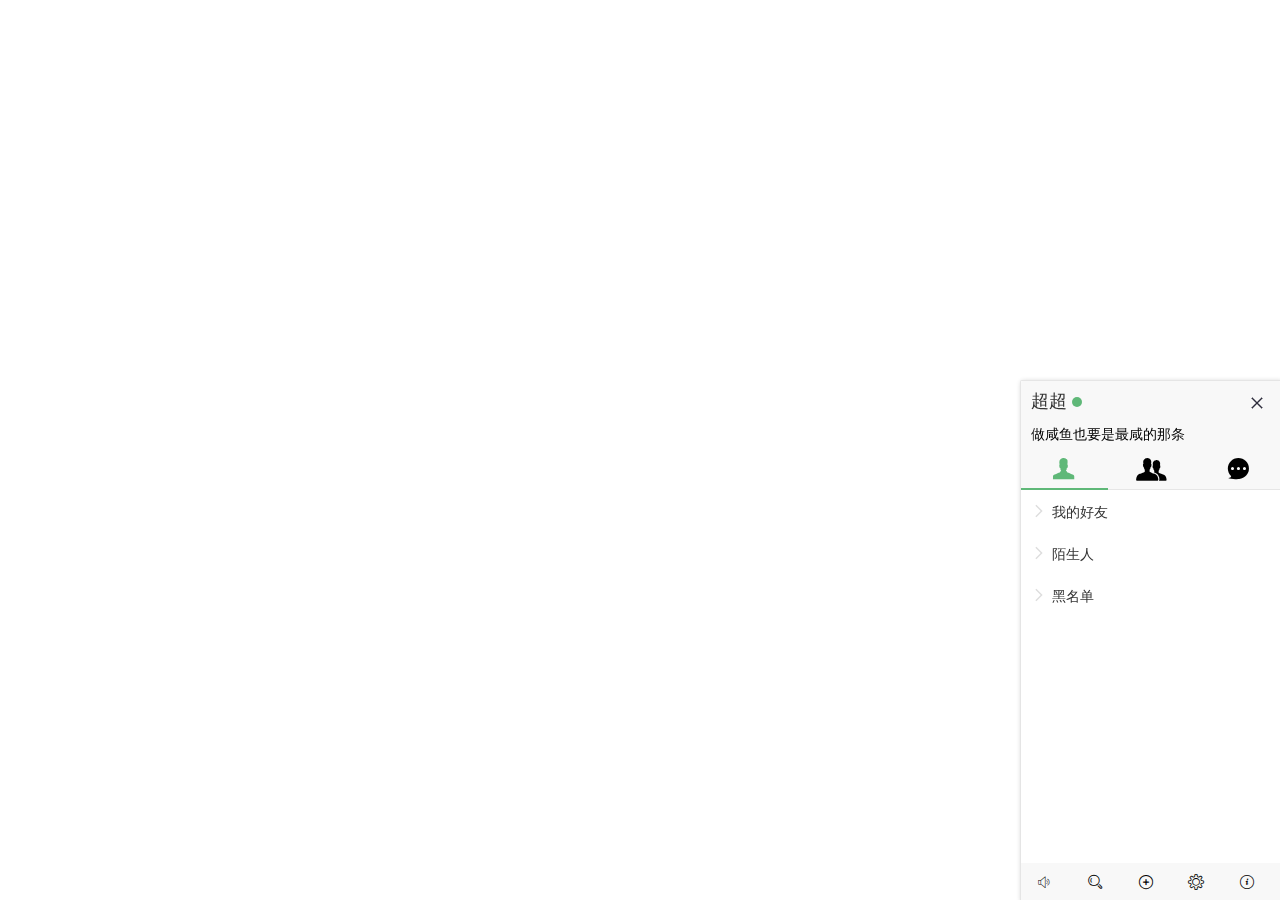
==== index.html @ 1165c989 "first commit" ====
<!DOCTYPE html>
<html>

<head>
    <meta charset="utf-8">
    <title>聊天</title>
    <link rel="stylesheet" href="assets/layui/css/layui.css">
    <link rel="stylesheet" href="assets/css/index.css">
    <script src="assets/js/jquery.min.js"></script>
    <script src="assets/layui/layui.all.js"></script>
    <style>
    </style>
</head>

<body>
    <script>
    var title_style = 'height:80px;line-height:80px;';
    var title_content = '<img src="assets/images/lufei.jpeg"><div class="title-container"><div class="title-name">超超</div><span class="title-msg">对方正在输入...</span></div>';



    var title_box_style = 'height:40px;line-height:80px;border:none;';
    var title_box_content = '<div class="box-title-container"><div class="box-title-name">超超<span class="layui-bg-green layui-badge-dot"></span></div></div>';
    var chat_box_index = layer.open({
        type: 2,
        offset: 'rb',
        title: [
            title_box_content,
            title_box_style,
        ],
        maxmin: false,
        shade: 0,
        shadeClose: false, //点击遮罩关闭层
        area: ['260px', '520px'],
        content: 'box.html',
        resize: false,
        scrollbar: false

    });

    function createWindow() {
        layer.open({
            type: 2,
            title: [
                title_content,
                title_style,
            ],
            maxmin: true,
            shade: 0,
            shadeClose: false,
            area: ['600px', '520px'],
            content: 'chat.html',
            scrollbar: false

        });
    }
    </script>
</body>

</html>
---- assets/layui/css/layui.css ----
/** layui-v2.4.3 MIT License By https://www.layui.com */
 .layui-inline,img{display:inline-block;vertical-align:middle}h1,h2,h3,h4,h5,h6{font-weight:400}.layui-edge,.layui-header,.layui-inline,.layui-main{position:relative}.layui-btn,.layui-edge,.layui-inline,img{vertical-align:middle}.layui-btn,.layui-disabled,.layui-icon,.layui-unselect{-webkit-user-select:none;-ms-user-select:none;-moz-user-select:none}blockquote,body,button,dd,div,dl,dt,form,h1,h2,h3,h4,h5,h6,input,li,ol,p,pre,td,textarea,th,ul{margin:0;padding:0;-webkit-tap-highlight-color:rgba(0,0,0,0)}a:active,a:hover{outline:0}img{border:none}li{list-style:none}table{border-collapse:collapse;border-spacing:0}h4,h5,h6{font-size:100%}button,input,optgroup,option,select,textarea{font-family:inherit;font-size:inherit;font-style:inherit;font-weight:inherit;outline:0}pre{white-space:pre-wrap;white-space:-moz-pre-wrap;white-space:-pre-wrap;white-space:-o-pre-wrap;word-wrap:break-word}body{line-height:24px;font:14px Helvetica Neue,Helvetica,PingFang SC,Tahoma,Arial,sans-serif}hr{height:1px;margin:10px 0;border:0;clear:both}a{color:#333;text-decoration:none}a:hover{color:#777}a cite{font-style:normal;*cursor:pointer}.layui-border-box,.layui-border-box *{box-sizing:border-box}.layui-box,.layui-box *{box-sizing:content-box}.layui-clear{clear:both;*zoom:1}.layui-clear:after{content:'\20';clear:both;*zoom:1;display:block;height:0}.layui-inline{*display:inline;*zoom:1}.layui-edge{display:inline-block;width:0;height:0;border-width:6px;border-style:dashed;border-color:transparent;overflow:hidden}.layui-edge-top{top:-4px;border-bottom-color:#999;border-bottom-style:solid}.layui-edge-right{border-left-color:#999;border-left-style:solid}.layui-edge-bottom{top:2px;border-top-color:#999;border-top-style:solid}.layui-edge-left{border-right-color:#999;border-right-style:solid}.layui-elip{text-overflow:ellipsis;overflow:hidden;white-space:nowrap}.layui-disabled,.layui-disabled:hover{color:#d2d2d2!important;cursor:not-allowed!important}.layui-circle{border-radius:100%}.layui-show{display:block!important}.layui-hide{display:none!important}@font-face{font-family:layui-icon;src:url(../font/iconfont.eot?v=240);src:url(../font/iconfont.eot?v=240#iefix) format('embedded-opentype'),url(../font/iconfont.svg?v=240#iconfont) format('svg'),url(../font/iconfont.woff?v=240) format('woff'),url(../font/iconfont.ttf?v=240) format('truetype')}.layui-icon{font-family:layui-icon!important;font-size:16px;font-style:normal;-webkit-font-smoothing:antialiased;-moz-osx-font-smoothing:grayscale}.layui-icon-reply-fill:before{content:"\e611"}.layui-icon-set-fill:before{content:"\e614"}.layui-icon-menu-fill:before{content:"\e60f"}.layui-icon-search:before{content:"\e615"}.layui-icon-share:before{content:"\e641"}.layui-icon-set-sm:before{content:"\e620"}.layui-icon-engine:before{content:"\e628"}.layui-icon-close:before{content:"\1006"}.layui-icon-close-fill:before{content:"\1007"}.layui-icon-chart-screen:before{content:"\e629"}.layui-icon-star:before{content:"\e600"}.layui-icon-circle-dot:before{content:"\e617"}.layui-icon-chat:before{content:"\e606"}.layui-icon-release:before{content:"\e609"}.layui-icon-list:before{content:"\e60a"}.layui-icon-chart:before{content:"\e62c"}.layui-icon-ok-circle:before{content:"\1005"}.layui-icon-layim-theme:before{content:"\e61b"}.layui-icon-table:before{content:"\e62d"}.layui-icon-right:before{content:"\e602"}.layui-icon-left:before{content:"\e603"}.layui-icon-cart-simple:before{content:"\e698"}.layui-icon-face-cry:before{content:"\e69c"}.layui-icon-face-smile:before{content:"\e6af"}.layui-icon-survey:before{content:"\e6b2"}.layui-icon-tree:before{content:"\e62e"}.layui-icon-upload-circle:before{content:"\e62f"}.layui-icon-add-circle:before{content:"\e61f"}.layui-icon-download-circle:before{content:"\e601"}.layui-icon-templeate-1:before{content:"\e630"}.layui-icon-util:before{content:"\e631"}.layui-icon-face-surprised:before{content:"\e664"}.layui-icon-edit:before{content:"\e642"}.layui-icon-speaker:before{content:"\e645"}.layui-icon-down:before{content:"\e61a"}.layui-icon-file:before{content:"\e621"}.layui-icon-layouts:before{content:"\e632"}.layui-icon-rate-half:before{content:"\e6c9"}.layui-icon-add-circle-fine:before{content:"\e608"}.layui-icon-prev-circle:before{content:"\e633"}.layui-icon-read:before{content:"\e705"}.layui-icon-404:before{content:"\e61c"}.layui-icon-carousel:before{content:"\e634"}.layui-icon-help:before{content:"\e607"}.layui-icon-code-circle:before{content:"\e635"}.layui-icon-water:before{content:"\e636"}.layui-icon-username:before{content:"\e66f"}.layui-icon-find-fill:before{content:"\e670"}.layui-icon-about:before{content:"\e60b"}.layui-icon-location:before{content:"\e715"}.layui-icon-up:before{content:"\e619"}.layui-icon-pause:before{content:"\e651"}.layui-icon-date:before{content:"\e637"}.layui-icon-layim-uploadfile:before{content:"\e61d"}.layui-icon-delete:before{content:"\e640"}.layui-icon-play:before{content:"\e652"}.layui-icon-top:before{content:"\e604"}.layui-icon-friends:before{content:"\e612"}.layui-icon-refresh-3:before{content:"\e9aa"}.layui-icon-ok:before{content:"\e605"}.layui-icon-layer:before{content:"\e638"}.layui-icon-face-smile-fine:before{content:"\e60c"}.layui-icon-dollar:before{content:"\e659"}.layui-icon-group:before{content:"\e613"}.layui-icon-layim-download:before{content:"\e61e"}.layui-icon-picture-fine:before{content:"\e60d"}.layui-icon-link:before{content:"\e64c"}.layui-icon-diamond:before{content:"\e735"}.layui-icon-log:before{content:"\e60e"}.layui-icon-rate-solid:before{content:"\e67a"}.layui-icon-fonts-del:before{content:"\e64f"}.layui-icon-unlink:before{content:"\e64d"}.layui-icon-fonts-clear:before{content:"\e639"}.layui-icon-triangle-r:before{content:"\e623"}.layui-icon-circle:before{content:"\e63f"}.layui-icon-radio:before{content:"\e643"}.layui-icon-align-center:before{content:"\e647"}.layui-icon-align-right:before{content:"\e648"}.layui-icon-align-left:before{content:"\e649"}.layui-icon-loading-1:before{content:"\e63e"}.layui-icon-return:before{content:"\e65c"}.layui-icon-fonts-strong:before{content:"\e62b"}.layui-icon-upload:before{content:"\e67c"}.layui-icon-dialogue:before{content:"\e63a"}.layui-icon-video:before{content:"\e6ed"}.layui-icon-headset:before{content:"\e6fc"}.layui-icon-cellphone-fine:before{content:"\e63b"}.layui-icon-add-1:before{content:"\e654"}.layui-icon-face-smile-b:before{content:"\e650"}.layui-icon-fonts-html:before{content:"\e64b"}.layui-icon-form:before{content:"\e63c"}.layui-icon-cart:before{content:"\e657"}.layui-icon-camera-fill:before{content:"\e65d"}.layui-icon-tabs:before{content:"\e62a"}.layui-icon-fonts-code:before{content:"\e64e"}.layui-icon-fire:before{content:"\e756"}.layui-icon-set:before{content:"\e716"}.layui-icon-fonts-u:before{content:"\e646"}.layui-icon-triangle-d:before{content:"\e625"}.layui-icon-tips:before{content:"\e702"}.layui-icon-picture:before{content:"\e64a"}.layui-icon-more-vertical:before{content:"\e671"}.layui-icon-flag:before{content:"\e66c"}.layui-icon-loading:before{content:"\e63d"}.layui-icon-fonts-i:before{content:"\e644"}.layui-icon-refresh-1:before{content:"\e666"}.layui-icon-rmb:before{content:"\e65e"}.layui-icon-home:before{content:"\e68e"}.layui-icon-user:before{content:"\e770"}.layui-icon-notice:before{content:"\e667"}.layui-icon-login-weibo:before{content:"\e675"}.layui-icon-voice:before{content:"\e688"}.layui-icon-upload-drag:before{content:"\e681"}.layui-icon-login-qq:before{content:"\e676"}.layui-icon-snowflake:before{content:"\e6b1"}.layui-icon-file-b:before{content:"\e655"}.layui-icon-template:before{content:"\e663"}.layui-icon-auz:before{content:"\e672"}.layui-icon-console:before{content:"\e665"}.layui-icon-app:before{content:"\e653"}.layui-icon-prev:before{content:"\e65a"}.layui-icon-website:before{content:"\e7ae"}.layui-icon-next:before{content:"\e65b"}.layui-icon-component:before{content:"\e857"}.layui-icon-more:before{content:"\e65f"}.layui-icon-login-wechat:before{content:"\e677"}.layui-icon-shrink-right:before{content:"\e668"}.layui-icon-spread-left:before{content:"\e66b"}.layui-icon-camera:before{content:"\e660"}.layui-icon-note:before{content:"\e66e"}.layui-icon-refresh:before{content:"\e669"}.layui-icon-female:before{content:"\e661"}.layui-icon-male:before{content:"\e662"}.layui-icon-password:before{content:"\e673"}.layui-icon-senior:before{content:"\e674"}.layui-icon-theme:before{content:"\e66a"}.layui-icon-tread:before{content:"\e6c5"}.layui-icon-praise:before{content:"\e6c6"}.layui-icon-star-fill:before{content:"\e658"}.layui-icon-rate:before{content:"\e67b"}.layui-icon-template-1:before{content:"\e656"}.layui-icon-vercode:before{content:"\e679"}.layui-icon-cellphone:before{content:"\e678"}.layui-icon-screen-full:before{content:"\e622"}.layui-icon-screen-restore:before{content:"\e758"}.layui-icon-cols:before{content:"\e610"}.layui-icon-export:before{content:"\e67d"}.layui-icon-print:before{content:"\e66d"}.layui-icon-slider:before{content:"\e714"}.layui-main{width:1140px;margin:0 auto}.layui-header{z-index:1000;height:60px}.layui-header a:hover{transition:all .5s;-webkit-transition:all .5s}.layui-side{position:fixed;left:0;top:0;bottom:0;z-index:999;width:200px;overflow-x:hidden}.layui-side-scroll{position:relative;width:220px;height:100%;overflow-x:hidden}.layui-body{position:absolute;left:200px;right:0;top:0;bottom:0;z-index:998;width:auto;overflow:hidden;overflow-y:auto;box-sizing:border-box}.layui-layout-body{overflow:hidden}.layui-layout-admin .layui-header{background-color:#23262E}.layui-layout-admin .layui-side{top:60px;width:200px;overflow-x:hidden}.layui-layout-admin .layui-body{top:60px;bottom:44px}.layui-layout-admin .layui-main{width:auto;margin:0 15px}.layui-layout-admin .layui-footer{position:fixed;left:200px;right:0;bottom:0;height:44px;line-height:44px;padding:0 15px;background-color:#eee}.layui-layout-admin .layui-logo{position:absolute;left:0;top:0;width:200px;height:100%;line-height:60px;text-align:center;color:#009688;font-size:16px}.layui-layout-admin .layui-header .layui-nav{background:0 0}.layui-layout-left{position:absolute!important;left:200px;top:0}.layui-layout-right{position:absolute!important;right:0;top:0}.layui-container{position:relative;margin:0 auto;padding:0 15px;box-sizing:border-box}.layui-fluid{position:relative;margin:0 auto;padding:0 15px}.layui-row:after,.layui-row:before{content:'';display:block;clear:both}.layui-col-lg1,.layui-col-lg10,.layui-col-lg11,.layui-col-lg12,.layui-col-lg2,.layui-col-lg3,.layui-col-lg4,.layui-col-lg5,.layui-col-lg6,.layui-col-lg7,.layui-col-lg8,.layui-col-lg9,.layui-col-md1,.layui-col-md10,.layui-col-md11,.layui-col-md12,.layui-col-md2,.layui-col-md3,.layui-col-md4,.layui-col-md5,.layui-col-md6,.layui-col-md7,.layui-col-md8,.layui-col-md9,.layui-col-sm1,.layui-col-sm10,.layui-col-sm11,.layui-col-sm12,.layui-col-sm2,.layui-col-sm3,.layui-col-sm4,.layui-col-sm5,.layui-col-sm6,.layui-col-sm7,.layui-col-sm8,.layui-col-sm9,.layui-col-xs1,.layui-col-xs10,.layui-col-xs11,.layui-col-xs12,.layui-col-xs2,.layui-col-xs3,.layui-col-xs4,.layui-col-xs5,.layui-col-xs6,.layui-col-xs7,.layui-col-xs8,.layui-col-xs9{position:relative;display:block;box-sizing:border-box}.layui-col-xs1,.layui-col-xs10,.layui-col-xs11,.layui-col-xs12,.layui-col-xs2,.layui-col-xs3,.layui-col-xs4,.layui-col-xs5,.layui-col-xs6,.layui-col-xs7,.layui-col-xs8,.layui-col-xs9{float:left}.layui-col-xs1{width:8.33333333%}.layui-col-xs2{width:16.66666667%}.layui-col-xs3{width:25%}.layui-col-xs4{width:33.33333333%}.layui-col-xs5{width:41.66666667%}.layui-col-xs6{width:50%}.layui-col-xs7{width:58.33333333%}.layui-col-xs8{width:66.66666667%}.layui-col-xs9{width:75%}.layui-col-xs10{width:83.33333333%}.layui-col-xs11{width:91.66666667%}.layui-col-xs12{width:100%}.layui-col-xs-offset1{margin-left:8.33333333%}.layui-col-xs-offset2{margin-left:16.66666667%}.layui-col-xs-offset3{margin-left:25%}.layui-col-xs-offset4{margin-left:33.33333333%}.layui-col-xs-offset5{margin-left:41.66666667%}.layui-col-xs-offset6{margin-left:50%}.layui-col-xs-offset7{margin-left:58.33333333%}.layui-col-xs-offset8{margin-left:66.66666667%}.layui-col-xs-offset9{margin-left:75%}.layui-col-xs-offset10{margin-left:83.33333333%}.layui-col-xs-offset11{margin-left:91.66666667%}.layui-col-xs-offset12{margin-left:100%}@media screen and (max-width:768px){.layui-hide-xs{display:none!important}.layui-show-xs-block{display:block!important}.layui-show-xs-inline{display:inline!important}.layui-show-xs-inline-block{display:inline-block!important}}@media screen and (min-width:768px){.layui-container{width:750px}.layui-hide-sm{display:none!important}.layui-show-sm-block{display:block!important}.layui-show-sm-inline{display:inline!important}.layui-show-sm-inline-block{display:inline-block!important}.layui-col-sm1,.layui-col-sm10,.layui-col-sm11,.layui-col-sm12,.layui-col-sm2,.layui-col-sm3,.layui-col-sm4,.layui-col-sm5,.layui-col-sm6,.layui-col-sm7,.layui-col-sm8,.layui-col-sm9{float:left}.layui-col-sm1{width:8.33333333%}.layui-col-sm2{width:16.66666667%}.layui-col-sm3{width:25%}.layui-col-sm4{width:33.33333333%}.layui-col-sm5{width:41.66666667%}.layui-col-sm6{width:50%}.layui-col-sm7{width:58.33333333%}.layui-col-sm8{width:66.66666667%}.layui-col-sm9{width:75%}.layui-col-sm10{width:83.33333333%}.layui-col-sm11{width:91.66666667%}.layui-col-sm12{width:100%}.layui-col-sm-offset1{margin-left:8.33333333%}.layui-col-sm-offset2{margin-left:16.66666667%}.layui-col-sm-offset3{margin-left:25%}.layui-col-sm-offset4{margin-left:33.33333333%}.layui-col-sm-offset5{margin-left:41.66666667%}.layui-col-sm-offset6{margin-left:50%}.layui-col-sm-offset7{margin-left:58.33333333%}.layui-col-sm-offset8{margin-left:66.66666667%}.layui-col-sm-offset9{margin-left:75%}.layui-col-sm-offset10{margin-left:83.33333333%}.layui-col-sm-offset11{margin-left:91.66666667%}.layui-col-sm-offset12{margin-left:100%}}@media screen and (min-width:992px){.layui-container{width:970px}.layui-hide-md{display:none!important}.layui-show-md-block{display:block!important}.layui-show-md-inline{display:inline!important}.layui-show-md-inline-block{display:inline-block!important}.layui-col-md1,.layui-col-md10,.layui-col-md11,.layui-col-md12,.layui-col-md2,.layui-col-md3,.layui-col-md4,.layui-col-md5,.layui-col-md6,.layui-col-md7,.layui-col-md8,.layui-col-md9{float:left}.layui-col-md1{width:8.33333333%}.layui-col-md2{width:16.66666667%}.layui-col-md3{width:25%}.layui-col-md4{width:33.33333333%}.layui-col-md5{width:41.66666667%}.layui-col-md6{width:50%}.layui-col-md7{width:58.33333333%}.layui-col-md8{width:66.66666667%}.layui-col-md9{width:75%}.layui-col-md10{width:83.33333333%}.layui-col-md11{width:91.66666667%}.layui-col-md12{width:100%}.layui-col-md-offset1{margin-left:8.33333333%}.layui-col-md-offset2{margin-left:16.66666667%}.layui-col-md-offset3{margin-left:25%}.layui-col-md-offset4{margin-left:33.33333333%}.layui-col-md-offset5{margin-left:41.66666667%}.layui-col-md-offset6{margin-left:50%}.layui-col-md-offset7{margin-left:58.33333333%}.layui-col-md-offset8{margin-left:66.66666667%}.layui-col-md-offset9{margin-left:75%}.layui-col-md-offset10{margin-left:83.33333333%}.layui-col-md-offset11{margin-left:91.66666667%}.layui-col-md-offset12{margin-left:100%}}@media screen and (min-width:1200px){.layui-container{width:1170px}.layui-hide-lg{display:none!important}.layui-show-lg-block{display:block!important}.layui-show-lg-inline{display:inline!important}.layui-show-lg-inline-block{display:inline-block!important}.layui-col-lg1,.layui-col-lg10,.layui-col-lg11,.layui-col-lg12,.layui-col-lg2,.layui-col-lg3,.layui-col-lg4,.layui-col-lg5,.layui-col-lg6,.layui-col-lg7,.layui-col-lg8,.layui-col-lg9{float:left}.layui-col-lg1{width:8.33333333%}.layui-col-lg2{width:16.66666667%}.layui-col-lg3{width:25%}.layui-col-lg4{width:33.33333333%}.layui-col-lg5{width:41.66666667%}.layui-col-lg6{width:50%}.layui-col-lg7{width:58.33333333%}.layui-col-lg8{width:66.66666667%}.layui-col-lg9{width:75%}.layui-col-lg10{width:83.33333333%}.layui-col-lg11{width:91.66666667%}.layui-col-lg12{width:100%}.layui-col-lg-offset1{margin-left:8.33333333%}.layui-col-lg-offset2{margin-left:16.66666667%}.layui-col-lg-offset3{margin-left:25%}.layui-col-lg-offset4{margin-left:33.33333333%}.layui-col-lg-offset5{margin-left:41.66666667%}.layui-col-lg-offset6{margin-left:50%}.layui-col-lg-offset7{margin-left:58.33333333%}.layui-col-lg-offset8{margin-left:66.66666667%}.layui-col-lg-offset9{margin-left:75%}.layui-col-lg-offset10{margin-left:83.33333333%}.layui-col-lg-offset11{margin-left:91.66666667%}.layui-col-lg-offset12{margin-left:100%}}.layui-col-space1{margin:-.5px}.layui-col-space1>*{padding:.5px}.layui-col-space3{margin:-1.5px}.layui-col-space3>*{padding:1.5px}.layui-col-space5{margin:-2.5px}.layui-col-space5>*{padding:2.5px}.layui-col-space8{margin:-3.5px}.layui-col-space8>*{padding:3.5px}.layui-col-space10{margin:-5px}.layui-col-space10>*{padding:5px}.layui-col-space12{margin:-6px}.layui-col-space12>*{padding:6px}.layui-col-space15{margin:-7.5px}.layui-col-space15>*{padding:7.5px}.layui-col-space18{margin:-9px}.layui-col-space18>*{padding:9px}.layui-col-space20{margin:-10px}.layui-col-space20>*{padding:10px}.layui-col-space22{margin:-11px}.layui-col-space22>*{padding:11px}.layui-col-space25{margin:-12.5px}.layui-col-space25>*{padding:12.5px}.layui-col-space30{margin:-15px}.layui-col-space30>*{padding:15px}.layui-btn,.layui-input,.layui-select,.layui-textarea,.layui-upload-button{outline:0;-webkit-appearance:none;transition:all .3s;-webkit-transition:all .3s;box-sizing:border-box}.layui-elem-quote{margin-bottom:10px;padding:15px;line-height:22px;border-left:5px solid #009688;border-radius:0 2px 2px 0;background-color:#f2f2f2}.layui-quote-nm{border-style:solid;border-width:1px 1px 1px 5px;background:0 0}.layui-elem-field{margin-bottom:10px;padding:0;border-width:1px;border-style:solid}.layui-elem-field legend{margin-left:20px;padding:0 10px;font-size:20px;font-weight:300}.layui-field-title{margin:10px 0 20px;border-width:1px 0 0}.layui-field-box{padding:10px 15px}.layui-field-title .layui-field-box{padding:10px 0}.layui-progress{position:relative;height:6px;border-radius:20px;background-color:#e2e2e2}.layui-progress-bar{position:absolute;left:0;top:0;width:0;max-width:100%;height:6px;border-radius:20px;text-align:right;background-color:#5FB878;transition:all .3s;-webkit-transition:all .3s}.layui-progress-big,.layui-progress-big .layui-progress-bar{height:18px;line-height:18px}.layui-progress-text{position:relative;top:-20px;line-height:18px;font-size:12px;color:#666}.layui-progress-big .layui-progress-text{position:static;padding:0 10px;color:#fff}.layui-collapse{border-width:1px;border-style:solid;border-radius:2px}.layui-colla-content,.layui-colla-item{border-top-width:1px;border-top-style:solid}.layui-colla-item:first-child{border-top:none}.layui-colla-title{position:relative;height:42px;line-height:42px;padding:0 15px 0 35px;color:#333;background-color:#f2f2f2;cursor:pointer;font-size:14px;overflow:hidden}.layui-colla-content{display:none;padding:10px 15px;line-height:22px;color:#666}.layui-colla-icon{position:absolute;left:15px;top:0;font-size:14px}.layui-card{margin-bottom:15px;border-radius:2px;background-color:#fff;box-shadow:0 1px 2px 0 rgba(0,0,0,.05)}.layui-card:last-child{margin-bottom:0}.layui-card-header{position:relative;height:42px;line-height:42px;padding:0 15px;border-bottom:1px solid #f6f6f6;color:#333;border-radius:2px 2px 0 0;font-size:14px}.layui-bg-black,.layui-bg-blue,.layui-bg-cyan,.layui-bg-green,.layui-bg-orange,.layui-bg-red{color:#fff!important}.layui-card-body{position:relative;padding:10px 15px;line-height:24px}.layui-card-body[pad15]{padding:15px}.layui-card-body[pad20]{padding:20px}.layui-card-body .layui-table{margin:5px 0}.layui-card .layui-tab{margin:0}.layui-panel-window{position:relative;padding:15px;border-radius:0;border-top:5px solid #E6E6E6;background-color:#fff}.layui-auxiliar-moving{position:fixed;left:0;right:0;top:0;bottom:0;width:100%;height:100%;background:0 0;z-index:9999999999}.layui-form-label,.layui-form-mid,.layui-form-select,.layui-input-block,.layui-input-inline,.layui-textarea{position:relative}.layui-bg-red{background-color:#FF5722!important}.layui-bg-orange{background-color:#FFB800!important}.layui-bg-green{background-color:#009688!important}.layui-bg-cyan{background-color:#2F4056!important}.layui-bg-blue{background-color:#1E9FFF!important}.layui-bg-black{background-color:#393D49!important}.layui-bg-gray{background-color:#eee!important;color:#666!important}.layui-badge-rim,.layui-colla-content,.layui-colla-item,.layui-collapse,.layui-elem-field,.layui-form-pane .layui-form-item[pane],.layui-form-pane .layui-form-label,.layui-input,.layui-layedit,.layui-layedit-tool,.layui-quote-nm,.layui-select,.layui-tab-bar,.layui-tab-card,.layui-tab-title,.layui-tab-title .layui-this:after,.layui-textarea{border-color:#e6e6e6}.layui-timeline-item:before,hr{background-color:#e6e6e6}.layui-text{line-height:22px;font-size:14px;color:#666}.layui-text h1,.layui-text h2,.layui-text h3{font-weight:500;color:#333}.layui-text h1{font-size:30px}.layui-text h2{font-size:24px}.layui-text h3{font-size:18px}.layui-text a:not(.layui-btn){color:#01AAED}.layui-text a:not(.layui-btn):hover{text-decoration:underline}.layui-text ul{padding:5px 0 5px 15px}.layui-text ul li{margin-top:5px;list-style-type:disc}.layui-text em,.layui-word-aux{color:#999!important;padding:0 5px!important}.layui-btn{display:inline-block;height:38px;line-height:38px;padding:0 18px;background-color:#009688;color:#fff;white-space:nowrap;text-align:center;font-size:14px;border:none;border-radius:2px;cursor:pointer}.layui-btn:hover{opacity:.8;filter:alpha(opacity=80);color:#fff}.layui-btn:active{opacity:1;filter:alpha(opacity=100)}.layui-btn+.layui-btn{margin-left:10px}.layui-btn-container{font-size:0}.layui-btn-container .layui-btn{margin-right:10px;margin-bottom:10px}.layui-btn-container .layui-btn+.layui-btn{margin-left:0}.layui-table .layui-btn-container .layui-btn{margin-bottom:9px}.layui-btn-radius{border-radius:100px}.layui-btn .layui-icon{margin-right:3px;font-size:18px;vertical-align:bottom;vertical-align:middle\9}.layui-btn-primary{border:1px solid #C9C9C9;background-color:#fff;color:#555}.layui-btn-primary:hover{border-color:#009688;color:#333}.layui-btn-normal{background-color:#1E9FFF}.layui-btn-warm{background-color:#FFB800}.layui-btn-danger{background-color:#FF5722}.layui-btn-disabled,.layui-btn-disabled:active,.layui-btn-disabled:hover{border:1px solid #e6e6e6;background-color:#FBFBFB;color:#C9C9C9;cursor:not-allowed;opacity:1}.layui-btn-lg{height:44px;line-height:44px;padding:0 25px;font-size:16px}.layui-btn-sm{height:30px;line-height:30px;padding:0 10px;font-size:12px}.layui-btn-sm i{font-size:16px!important}.layui-btn-xs{height:22px;line-height:22px;padding:0 5px;font-size:12px}.layui-btn-xs i{font-size:14px!important}.layui-btn-group{display:inline-block;vertical-align:middle;font-size:0}.layui-btn-group .layui-btn{margin-left:0!important;margin-right:0!important;border-left:1px solid rgba(255,255,255,.5);border-radius:0}.layui-btn-group .layui-btn-primary{border-left:none}.layui-btn-group .layui-btn-primary:hover{border-color:#C9C9C9;color:#009688}.layui-btn-group .layui-btn:first-child{border-left:none;border-radius:2px 0 0 2px}.layui-btn-group .layui-btn-primary:first-child{border-left:1px solid #c9c9c9}.layui-btn-group .layui-btn:last-child{border-radius:0 2px 2px 0}.layui-btn-group .layui-btn+.layui-btn{margin-left:0}.layui-btn-group+.layui-btn-group{margin-left:10px}.layui-btn-fluid{width:100%}.layui-input,.layui-select,.layui-textarea{height:38px;line-height:1.3;line-height:38px\9;border-width:1px;border-style:solid;background-color:#fff;border-radius:2px}.layui-input::-webkit-input-placeholder,.layui-select::-webkit-input-placeholder,.layui-textarea::-webkit-input-placeholder{line-height:1.3}.layui-input,.layui-textarea{display:block;width:100%;padding-left:10px}.layui-input:hover,.layui-textarea:hover{border-color:#D2D2D2!important}.layui-input:focus,.layui-textarea:focus{border-color:#C9C9C9!important}.layui-textarea{min-height:100px;height:auto;line-height:20px;padding:6px 10px;resize:vertical}.layui-select{padding:0 10px}.layui-form input[type=checkbox],.layui-form input[type=radio],.layui-form select{display:none}.layui-form [lay-ignore]{display:initial}.layui-form-item{margin-bottom:15px;clear:both;*zoom:1}.layui-form-item:after{content:'\20';clear:both;*zoom:1;display:block;height:0}.layui-form-label{float:left;display:block;padding:9px 15px;width:80px;font-weight:400;line-height:20px;text-align:right}.layui-form-label-col{display:block;float:none;padding:9px 0;line-height:20px;text-align:left}.layui-form-item .layui-inline{margin-bottom:5px;margin-right:10px}.layui-input-block{margin-left:110px;min-height:36px}.layui-input-inline{display:inline-block;vertical-align:middle}.layui-form-item .layui-input-inline{float:left;width:190px;margin-right:10px}.layui-form-text .layui-input-inline{width:auto}.layui-form-mid{float:left;display:block;padding:9px 0!important;line-height:20px;margin-right:10px}.layui-form-danger+.layui-form-select .layui-input,.layui-form-danger:focus{border-color:#FF5722!important}.layui-form-select .layui-input{padding-right:30px;cursor:pointer}.layui-form-select .layui-edge{position:absolute;right:10px;top:50%;margin-top:-3px;cursor:pointer;border-width:6px;border-top-color:#c2c2c2;border-top-style:solid;transition:all .3s;-webkit-transition:all .3s}.layui-form-select dl{display:none;position:absolute;left:0;top:42px;padding:5px 0;z-index:899;min-width:100%;border:1px solid #d2d2d2;max-height:300px;overflow-y:auto;background-color:#fff;border-radius:2px;box-shadow:0 2px 4px rgba(0,0,0,.12);box-sizing:border-box}.layui-form-select dl dd,.layui-form-select dl dt{padding:0 10px;line-height:36px;white-space:nowrap;overflow:hidden;text-overflow:ellipsis}.layui-form-select dl dt{font-size:12px;color:#999}.layui-form-select dl dd{cursor:pointer}.layui-form-select dl dd:hover{background-color:#f2f2f2;-webkit-transition:.5s all;transition:.5s all}.layui-form-select .layui-select-group dd{padding-left:20px}.layui-form-select dl dd.layui-select-tips{padding-left:10px!important;color:#999}.layui-form-select dl dd.layui-this{background-color:#5FB878;color:#fff}.layui-form-checkbox,.layui-form-select dl dd.layui-disabled{background-color:#fff}.layui-form-selected dl{display:block}.layui-form-checkbox,.layui-form-checkbox *,.layui-form-switch{display:inline-block;vertical-align:middle}.layui-form-selected .layui-edge{margin-top:-9px;-webkit-transform:rotate(180deg);transform:rotate(180deg);margin-top:-3px\9}:root .layui-form-selected .layui-edge{margin-top:-9px\0/IE9}.layui-form-selectup dl{top:auto;bottom:42px}.layui-select-none{margin:5px 0;text-align:center;color:#999}.layui-select-disabled .layui-disabled{border-color:#eee!important}.layui-select-disabled .layui-edge{border-top-color:#d2d2d2}.layui-form-checkbox{position:relative;height:30px;line-height:30px;margin-right:10px;padding-right:30px;cursor:pointer;font-size:0;-webkit-transition:.1s linear;transition:.1s linear;box-sizing:border-box}.layui-form-checkbox span{padding:0 10px;height:100%;font-size:14px;border-radius:2px 0 0 2px;background-color:#d2d2d2;color:#fff;overflow:hidden;white-space:nowrap;text-overflow:ellipsis}.layui-form-checkbox:hover span{background-color:#c2c2c2}.layui-form-checkbox i{position:absolute;right:0;top:0;width:30px;height:28px;border:1px solid #d2d2d2;border-left:none;border-radius:0 2px 2px 0;color:#fff;font-size:20px;text-align:center}.layui-form-checkbox:hover i{border-color:#c2c2c2;color:#c2c2c2}.layui-form-checked,.layui-form-checked:hover{border-color:#5FB878}.layui-form-checked span,.layui-form-checked:hover span{background-color:#5FB878}.layui-form-checked i,.layui-form-checked:hover i{color:#5FB878}.layui-form-item .layui-form-checkbox{margin-top:4px}.layui-form-checkbox[lay-skin=primary]{height:auto!important;line-height:normal!important;min-width:18px;min-height:18px;border:none!important;margin-right:0;padding-left:28px;padding-right:0;background:0 0}.layui-form-checkbox[lay-skin=primary] span{padding-left:0;padding-right:15px;line-height:18px;background:0 0;color:#666}.layui-form-checkbox[lay-skin=primary] i{right:auto;left:0;width:16px;height:16px;line-height:16px;border:1px solid #d2d2d2;font-size:12px;border-radius:2px;background-color:#fff;-webkit-transition:.1s linear;transition:.1s linear}.layui-form-checkbox[lay-skin=primary]:hover i{border-color:#5FB878;color:#fff}.layui-form-checked[lay-skin=primary] i{border-color:#5FB878;background-color:#5FB878;color:#fff}.layui-checkbox-disbaled[lay-skin=primary] span{background:0 0!important;color:#c2c2c2}.layui-checkbox-disbaled[lay-skin=primary]:hover i{border-color:#d2d2d2}.layui-form-item .layui-form-checkbox[lay-skin=primary]{margin-top:10px}.layui-form-switch{position:relative;height:22px;line-height:22px;min-width:35px;padding:0 5px;margin-top:8px;border:1px solid #d2d2d2;border-radius:20px;cursor:pointer;background-color:#fff;-webkit-transition:.1s linear;transition:.1s linear}.layui-form-switch i{position:absolute;left:5px;top:3px;width:16px;height:16px;border-radius:20px;background-color:#d2d2d2;-webkit-transition:.1s linear;transition:.1s linear}.layui-form-switch em{position:relative;top:0;width:25px;margin-left:21px;padding:0!important;text-align:center!important;color:#999!important;font-style:normal!important;font-size:12px}.layui-form-onswitch{border-color:#5FB878;background-color:#5FB878}.layui-checkbox-disbaled,.layui-checkbox-disbaled i{border-color:#e2e2e2!important}.layui-form-onswitch i{left:100%;margin-left:-21px;background-color:#fff}.layui-form-onswitch em{margin-left:5px;margin-right:21px;color:#fff!important}.layui-checkbox-disbaled span{background-color:#e2e2e2!important}.layui-checkbox-disbaled:hover i{color:#fff!important}[lay-radio]{display:none}.layui-form-radio,.layui-form-radio *{display:inline-block;vertical-align:middle}.layui-form-radio{line-height:28px;margin:6px 10px 0 0;padding-right:10px;cursor:pointer;font-size:0}.layui-form-radio *{font-size:14px}.layui-form-radio>i{margin-right:8px;font-size:22px;color:#c2c2c2}.layui-form-radio>i:hover,.layui-form-radioed>i{color:#5FB878}.layui-radio-disbaled>i{color:#e2e2e2!important}.layui-form-pane .layui-form-label{width:110px;padding:8px 15px;height:38px;line-height:20px;border-width:1px;border-style:solid;border-radius:2px 0 0 2px;text-align:center;background-color:#FBFBFB;overflow:hidden;white-space:nowrap;text-overflow:ellipsis;box-sizing:border-box}.layui-form-pane .layui-input-inline{margin-left:-1px}.layui-form-pane .layui-input-block{margin-left:110px;left:-1px}.layui-form-pane .layui-input{border-radius:0 2px 2px 0}.layui-form-pane .layui-form-text .layui-form-label{float:none;width:100%;border-radius:2px;box-sizing:border-box;text-align:left}.layui-form-pane .layui-form-text .layui-input-inline{display:block;margin:0;top:-1px;clear:both}.layui-form-pane .layui-form-text .layui-input-block{margin:0;left:0;top:-1px}.layui-form-pane .layui-form-text .layui-textarea{min-height:100px;border-radius:0 0 2px 2px}.layui-form-pane .layui-form-checkbox{margin:4px 0 4px 10px}.layui-form-pane .layui-form-radio,.layui-form-pane .layui-form-switch{margin-top:6px;margin-left:10px}.layui-form-pane .layui-form-item[pane]{position:relative;border-width:1px;border-style:solid}.layui-form-pane .layui-form-item[pane] .layui-form-label{position:absolute;left:0;top:0;height:100%;border-width:0 1px 0 0}.layui-form-pane .layui-form-item[pane] .layui-input-inline{margin-left:110px}@media screen and (max-width:450px){.layui-form-item .layui-form-label{text-overflow:ellipsis;overflow:hidden;white-space:nowrap}.layui-form-item .layui-inline{display:block;margin-right:0;margin-bottom:20px;clear:both}.layui-form-item .layui-inline:after{content:'\20';clear:both;display:block;height:0}.layui-form-item .layui-input-inline{display:block;float:none;left:-3px;width:auto;margin:0 0 10px 112px}.layui-form-item .layui-input-inline+.layui-form-mid{margin-left:110px;top:-5px;padding:0}.layui-form-item .layui-form-checkbox{margin-right:5px;margin-bottom:5px}}.layui-layedit{border-width:1px;border-style:solid;border-radius:2px}.layui-layedit-tool{padding:3px 5px;border-bottom-width:1px;border-bottom-style:solid;font-size:0}.layedit-tool-fixed{position:fixed;top:0;border-top:1px solid #e2e2e2}.layui-layedit-tool .layedit-tool-mid,.layui-layedit-tool .layui-icon{display:inline-block;vertical-align:middle;text-align:center;font-size:14px}.layui-layedit-tool .layui-icon{position:relative;width:32px;height:30px;line-height:30px;margin:3px 5px;color:#777;cursor:pointer;border-radius:2px}.layui-layedit-tool .layui-icon:hover{color:#393D49}.layui-layedit-tool .layui-icon:active{color:#000}.layui-layedit-tool .layedit-tool-active{background-color:#e2e2e2;color:#000}.layui-layedit-tool .layui-disabled,.layui-layedit-tool .layui-disabled:hover{color:#d2d2d2;cursor:not-allowed}.layui-layedit-tool .layedit-tool-mid{width:1px;height:18px;margin:0 10px;background-color:#d2d2d2}.layedit-tool-html{width:50px!important;font-size:30px!important}.layedit-tool-b,.layedit-tool-code,.layedit-tool-help{font-size:16px!important}.layedit-tool-d,.layedit-tool-face,.layedit-tool-image,.layedit-tool-unlink{font-size:18px!important}.layedit-tool-image input{position:absolute;font-size:0;left:0;top:0;width:100%;height:100%;opacity:.01;filter:Alpha(opacity=1);cursor:pointer}.layui-layedit-iframe iframe{display:block;width:100%}#LAY_layedit_code{overflow:hidden}.layui-laypage{display:inline-block;*display:inline;*zoom:1;vertical-align:middle;margin:10px 0;font-size:0}.layui-laypage>a:first-child,.layui-laypage>a:first-child em{border-radius:2px 0 0 2px}.layui-laypage>a:last-child,.layui-laypage>a:last-child em{border-radius:0 2px 2px 0}.layui-laypage>:first-child{margin-left:0!important}.layui-laypage>:last-child{margin-right:0!important}.layui-laypage a,.layui-laypage button,.layui-laypage input,.layui-laypage select,.layui-laypage span{border:1px solid #e2e2e2}.layui-laypage a,.layui-laypage span{display:inline-block;*display:inline;*zoom:1;vertical-align:middle;padding:0 15px;height:28px;line-height:28px;margin:0 -1px 5px 0;background-color:#fff;color:#333;font-size:12px}.layui-flow-more a *,.layui-laypage input,.layui-table-view select[lay-ignore]{display:inline-block}.layui-laypage a:hover{color:#009688}.layui-laypage em{font-style:normal}.layui-laypage .layui-laypage-spr{color:#999;font-weight:700}.layui-laypage a{text-decoration:none}.layui-laypage .layui-laypage-curr{position:relative}.layui-laypage .layui-laypage-curr em{position:relative;color:#fff}.layui-laypage .layui-laypage-curr .layui-laypage-em{position:absolute;left:-1px;top:-1px;padding:1px;width:100%;height:100%;background-color:#009688}.layui-laypage-em{border-radius:2px}.layui-laypage-next em,.layui-laypage-prev em{font-family:Sim sun;font-size:16px}.layui-laypage .layui-laypage-count,.layui-laypage .layui-laypage-limits,.layui-laypage .layui-laypage-refresh,.layui-laypage .layui-laypage-skip{margin-left:10px;margin-right:10px;padding:0;border:none}.layui-laypage .layui-laypage-limits,.layui-laypage .layui-laypage-refresh{vertical-align:top}.layui-laypage .layui-laypage-refresh i{font-size:18px;cursor:pointer}.layui-laypage select{height:22px;padding:3px;border-radius:2px;cursor:pointer}.layui-laypage .layui-laypage-skip{height:30px;line-height:30px;color:#999}.layui-laypage button,.layui-laypage input{height:30px;line-height:30px;border-radius:2px;vertical-align:top;background-color:#fff;box-sizing:border-box}.layui-laypage input{width:40px;margin:0 10px;padding:0 3px;text-align:center}.layui-laypage input:focus,.layui-laypage select:focus{border-color:#009688!important}.layui-laypage button{margin-left:10px;padding:0 10px;cursor:pointer}.layui-table,.layui-table-view{margin:10px 0}.layui-flow-more{margin:10px 0;text-align:center;color:#999;font-size:14px}.layui-flow-more a{height:32px;line-height:32px}.layui-flow-more a *{vertical-align:top}.layui-flow-more a cite{padding:0 20px;border-radius:3px;background-color:#eee;color:#333;font-style:normal}.layui-flow-more a cite:hover{opacity:.8}.layui-flow-more a i{font-size:30px;color:#737383}.layui-table{width:100%;background-color:#fff;color:#666}.layui-table tr{transition:all .3s;-webkit-transition:all .3s}.layui-table th{text-align:left;font-weight:400}.layui-table tbody tr:hover,.layui-table thead tr,.layui-table-click,.layui-table-header,.layui-table-hover,.layui-table-mend,.layui-table-patch,.layui-table-tool,.layui-table-total,.layui-table-total tr,.layui-table[lay-even] tr:nth-child(even){background-color:#f2f2f2}.layui-table td,.layui-table th,.layui-table-col-set,.layui-table-fixed-r,.layui-table-grid-down,.layui-table-header,.layui-table-page,.layui-table-tips-main,.layui-table-tool,.layui-table-total,.layui-table-view,.layui-table[lay-skin=line],.layui-table[lay-skin=row]{border-width:1px;border-style:solid;border-color:#e6e6e6}.layui-table td,.layui-table th{position:relative;padding:9px 15px;min-height:20px;line-height:20px;font-size:14px}.layui-table[lay-skin=line] td,.layui-table[lay-skin=line] th{border-width:0 0 1px}.layui-table[lay-skin=row] td,.layui-table[lay-skin=row] th{border-width:0 1px 0 0}.layui-table[lay-skin=nob] td,.layui-table[lay-skin=nob] th{border:none}.layui-table img{max-width:100px}.layui-table[lay-size=lg] td,.layui-table[lay-size=lg] th{padding:15px 30px}.layui-table-view .layui-table[lay-size=lg] .layui-table-cell{height:40px;line-height:40px}.layui-table[lay-size=sm] td,.layui-table[lay-size=sm] th{font-size:12px;padding:5px 10px}.layui-table-view .layui-table[lay-size=sm] .layui-table-cell{height:20px;line-height:20px}.layui-table[lay-data]{display:none}.layui-table-box{position:relative;overflow:hidden}.layui-table-view .layui-table{position:relative;width:auto;margin:0}.layui-table-view .layui-table[lay-skin=line]{border-width:0 1px 0 0}.layui-table-view .layui-table[lay-skin=row]{border-width:0 0 1px}.layui-table-view .layui-table td,.layui-table-view .layui-table th{padding:5px 0;border-top:none;border-left:none}.layui-table-view .layui-table th.layui-unselect .layui-table-cell span{cursor:pointer}.layui-table-view .layui-table td{cursor:default}.layui-table-view .layui-form-checkbox[lay-skin=primary] i{width:18px;height:18px}.layui-table-view .layui-form-radio{line-height:0;padding:0}.layui-table-view .layui-form-radio>i{margin:0;font-size:20px}.layui-table-init{position:absolute;left:0;top:0;width:100%;height:100%;text-align:center;z-index:10}.layui-table-init .layui-icon{position:absolute;left:50%;top:50%;margin:-15px 0 0 -15px;font-size:30px;color:#c2c2c2}.layui-table-header{border-width:0 0 1px;overflow:hidden}.layui-table-header .layui-table{margin-bottom:-1px}.layui-table-tool .layui-inline[lay-event]{position:relative;width:26px;height:26px;padding:5px;line-height:16px;margin-right:10px;text-align:center;color:#333;border:1px solid #ccc;cursor:pointer;-webkit-transition:.5s all;transition:.5s all}.layui-table-tool .layui-inline[lay-event]:hover{border:1px solid #999}.layui-table-tool-temp{padding-right:120px}.layui-table-tool-self{position:absolute;right:17px;top:10px}.layui-table-tool .layui-table-tool-self .layui-inline[lay-event]{margin:0 0 0 10px}.layui-table-tool-panel{position:absolute;top:29px;left:-1px;padding:5px 0;min-width:150px;min-height:40px;border:1px solid #d2d2d2;text-align:left;background-color:#fff;box-shadow:0 2px 4px rgba(0,0,0,.12)}.layui-table-tool-panel li{padding:0 10px;line-height:30px;white-space:nowrap;overflow:hidden;text-overflow:ellipsis;-webkit-transition:.5s all;transition:.5s all}.layui-table-tool-panel li .layui-form-checkbox[lay-skin=primary]{width:100%;padding-left:28px}.layui-table-tool-panel li:hover{background-color:#f2f2f2}.layui-table-tool-panel li .layui-form-checkbox[lay-skin=primary] i{position:absolute;left:0;top:0}.layui-table-tool-panel li .layui-form-checkbox[lay-skin=primary] span{padding:0}.layui-table-tool .layui-table-tool-self .layui-table-tool-panel{left:auto;right:-1px}.layui-table-col-set{position:absolute;right:0;top:0;width:20px;height:100%;border-width:0 0 0 1px;background-color:#fff}.layui-table-sort{width:10px;height:20px;margin-left:5px;cursor:pointer!important}.layui-table-sort .layui-edge{position:absolute;left:5px;border-width:5px}.layui-table-sort .layui-table-sort-asc{top:3px;border-top:none;border-bottom-style:solid;border-bottom-color:#b2b2b2}.layui-table-sort .layui-table-sort-asc:hover{border-bottom-color:#666}.layui-table-sort .layui-table-sort-desc{bottom:5px;border-bottom:none;border-top-style:solid;border-top-color:#b2b2b2}.layui-table-sort .layui-table-sort-desc:hover{border-top-color:#666}.layui-table-sort[lay-sort=asc] .layui-table-sort-asc{border-bottom-color:#000}.layui-table-sort[lay-sort=desc] .layui-table-sort-desc{border-top-color:#000}.layui-table-cell{height:28px;line-height:28px;padding:0 15px;position:relative;overflow:hidden;text-overflow:ellipsis;white-space:nowrap;box-sizing:border-box}.layui-table-cell .layui-form-checkbox[lay-skin=primary]{top:-1px;padding:0}.layui-table-cell .layui-table-link{color:#01AAED}.laytable-cell-checkbox,.laytable-cell-numbers,.laytable-cell-radio,.laytable-cell-space{padding:0;text-align:center}.layui-table-body{position:relative;overflow:auto;margin-right:-1px;margin-bottom:-1px}.layui-table-body .layui-none{line-height:26px;padding:15px;text-align:center;color:#999}.layui-table-fixed{position:absolute;left:0;top:0;z-index:101}.layui-table-fixed .layui-table-body{overflow:hidden}.layui-table-fixed-l{box-shadow:0 -1px 8px rgba(0,0,0,.08)}.layui-table-fixed-r{left:auto;right:-1px;border-width:0 0 0 1px;box-shadow:-1px 0 8px rgba(0,0,0,.08)}.layui-table-fixed-r .layui-table-header{position:relative;overflow:visible}.layui-table-mend{position:absolute;right:-49px;top:0;height:100%;width:50px}.layui-table-tool{position:relative;z-index:890;width:100%;min-height:50px;line-height:30px;padding:10px 15px;border-width:0 0 1px}.layui-table-tool .layui-btn-container{margin-bottom:-10px}.layui-table-page,.layui-table-total{border-width:1px 0 0;margin-bottom:-1px;overflow:hidden}.layui-table-page{position:relative;width:100%;padding:7px 7px 0;height:41px;font-size:12px;white-space:nowrap}.layui-table-page>div{height:26px}.layui-table-page .layui-laypage{margin:0}.layui-table-page .layui-laypage a,.layui-table-page .layui-laypage span{height:26px;line-height:26px;margin-bottom:10px;border:none;background:0 0}.layui-table-page .layui-laypage a,.layui-table-page .layui-laypage span.layui-laypage-curr{padding:0 12px}.layui-table-page .layui-laypage span{margin-left:0;padding:0}.layui-table-page .layui-laypage .layui-laypage-prev{margin-left:-7px!important}.layui-table-page .layui-laypage .layui-laypage-curr .layui-laypage-em{left:0;top:0;padding:0}.layui-table-page .layui-laypage button,.layui-table-page .layui-laypage input{height:26px;line-height:26px}.layui-table-page .layui-laypage input{width:40px}.layui-table-page .layui-laypage button{padding:0 10px}.layui-table-page select{height:18px}.layui-table-patch .layui-table-cell{padding:0;width:30px}.layui-table-edit{position:absolute;left:0;top:0;width:100%;height:100%;padding:0 14px 1px;border-radius:0;box-shadow:1px 1px 20px rgba(0,0,0,.15)}.layui-table-edit:focus{border-color:#5FB878!important}select.layui-table-edit{padding:0 0 0 10px;border-color:#C9C9C9}.layui-table-view .layui-form-checkbox,.layui-table-view .layui-form-radio,.layui-table-view .layui-form-switch{top:0;margin:0;box-sizing:content-box}.layui-table-view .layui-form-checkbox{top:-1px;height:26px;line-height:26px}.layui-table-view .layui-form-checkbox i{height:26px}.layui-table-grid .layui-table-cell{overflow:visible}.layui-table-grid-down{position:absolute;top:0;right:0;width:26px;height:100%;padding:5px 0;border-width:0 0 0 1px;text-align:center;background-color:#fff;color:#999;cursor:pointer}.layui-table-grid-down .layui-icon{position:absolute;top:50%;left:50%;margin:-8px 0 0 -8px}.layui-table-grid-down:hover{background-color:#fbfbfb}body .layui-table-tips .layui-layer-content{background:0 0;padding:0;box-shadow:0 1px 6px rgba(0,0,0,.12)}.layui-table-tips-main{margin:-44px 0 0 -1px;max-height:150px;padding:8px 15px;font-size:14px;overflow-y:scroll;background-color:#fff;color:#666}.layui-table-tips-c{position:absolute;right:-3px;top:-13px;width:20px;height:20px;padding:3px;cursor:pointer;background-color:#666;border-radius:50%;color:#fff}.layui-table-tips-c:hover{background-color:#777}.layui-table-tips-c:before{position:relative;right:-2px}.layui-upload-file{display:none!important;opacity:.01;filter:Alpha(opacity=1)}.layui-upload-drag,.layui-upload-form,.layui-upload-wrap{display:inline-block}.layui-upload-list{margin:10px 0}.layui-upload-choose{padding:0 10px;color:#999}.layui-upload-drag{position:relative;padding:30px;border:1px dashed #e2e2e2;background-color:#fff;text-align:center;cursor:pointer;color:#999}.layui-upload-drag .layui-icon{font-size:50px;color:#009688}.layui-upload-drag[lay-over]{border-color:#009688}.layui-upload-iframe{position:absolute;width:0;height:0;border:0;visibility:hidden}.layui-upload-wrap{position:relative;vertical-align:middle}.layui-upload-wrap .layui-upload-file{display:block!important;position:absolute;left:0;top:0;z-index:10;font-size:100px;width:100%;height:100%;opacity:.01;filter:Alpha(opacity=1);cursor:pointer}.layui-tree{line-height:26px}.layui-tree li{text-overflow:ellipsis;overflow:hidden;white-space:nowrap}.layui-tree li .layui-tree-spread,.layui-tree li a{display:inline-block;vertical-align:top;height:26px;*display:inline;*zoom:1;cursor:pointer}.layui-tree li a{font-size:0}.layui-tree li a i{font-size:16px}.layui-tree li a cite{padding:0 6px;font-size:14px;font-style:normal}.layui-tree li i{padding-left:6px;color:#333;-moz-user-select:none}.layui-tree li .layui-tree-check{font-size:13px}.layui-tree li .layui-tree-check:hover{color:#009E94}.layui-tree li ul{display:none;margin-left:20px}.layui-tree li .layui-tree-enter{line-height:24px;border:1px dotted #000}.layui-tree-drag{display:none;position:absolute;left:-666px;top:-666px;background-color:#f2f2f2;padding:5px 10px;border:1px dotted #000;white-space:nowrap}.layui-tree-drag i{padding-right:5px}.layui-nav{position:relative;padding:0 20px;background-color:#393D49;color:#fff;border-radius:2px;font-size:0;box-sizing:border-box}.layui-nav *{font-size:14px}.layui-nav .layui-nav-item{position:relative;display:inline-block;*display:inline;*zoom:1;vertical-align:middle;line-height:60px}.layui-nav .layui-nav-item a{display:block;padding:0 20px;color:#fff;color:rgba(255,255,255,.7);transition:all .3s;-webkit-transition:all .3s}.layui-nav .layui-this:after,.layui-nav-bar,.layui-nav-tree .layui-nav-itemed:after{position:absolute;left:0;top:0;width:0;height:5px;background-color:#5FB878;transition:all .2s;-webkit-transition:all .2s}.layui-nav-bar{z-index:1000}.layui-nav .layui-nav-item a:hover,.layui-nav .layui-this a{color:#fff}.layui-nav .layui-this:after{content:'';top:auto;bottom:0;width:100%}.layui-nav-img{width:30px;height:30px;margin-right:10px;border-radius:50%}.layui-nav .layui-nav-more{content:'';width:0;height:0;border-style:solid dashed dashed;border-color:#fff transparent transparent;overflow:hidden;cursor:pointer;transition:all .2s;-webkit-transition:all .2s;position:absolute;top:50%;right:3px;margin-top:-3px;border-width:6px;border-top-color:rgba(255,255,255,.7)}.layui-nav .layui-nav-mored,.layui-nav-itemed>a .layui-nav-more{margin-top:-9px;border-style:dashed dashed solid;border-color:transparent transparent #fff}.layui-nav-child{display:none;position:absolute;left:0;top:65px;min-width:100%;line-height:36px;padding:5px 0;box-shadow:0 2px 4px rgba(0,0,0,.12);border:1px solid #d2d2d2;background-color:#fff;z-index:100;border-radius:2px;white-space:nowrap}.layui-nav .layui-nav-child a{color:#333}.layui-nav .layui-nav-child a:hover{background-color:#f2f2f2;color:#000}.layui-nav-child dd{position:relative}.layui-nav .layui-nav-child dd.layui-this a,.layui-nav-child dd.layui-this{background-color:#5FB878;color:#fff}.layui-nav-child dd.layui-this:after{display:none}.layui-nav-tree{width:200px;padding:0}.layui-nav-tree .layui-nav-item{display:block;width:100%;line-height:45px}.layui-nav-tree .layui-nav-item a{position:relative;height:45px;line-height:45px;text-overflow:ellipsis;overflow:hidden;white-space:nowrap}.layui-nav-tree .layui-nav-item a:hover{background-color:#4E5465}.layui-nav-tree .layui-nav-bar{width:5px;height:0;background-color:#009688}.layui-nav-tree .layui-nav-child dd.layui-this,.layui-nav-tree .layui-nav-child dd.layui-this a,.layui-nav-tree .layui-this,.layui-nav-tree .layui-this>a,.layui-nav-tree .layui-this>a:hover{background-color:#009688;color:#fff}.layui-nav-tree .layui-this:after{display:none}.layui-nav-itemed>a,.layui-nav-tree .layui-nav-title a,.layui-nav-tree .layui-nav-title a:hover{color:#fff!important}.layui-nav-tree .layui-nav-child{position:relative;z-index:0;top:0;border:none;box-shadow:none}.layui-nav-tree .layui-nav-child a{height:40px;line-height:40px;color:#fff;color:rgba(255,255,255,.7)}.layui-nav-tree .layui-nav-child,.layui-nav-tree .layui-nav-child a:hover{background:0 0;color:#fff}.layui-nav-tree .layui-nav-more{right:10px}.layui-nav-itemed>.layui-nav-child{display:block;padding:0;background-color:rgba(0,0,0,.3)!important}.layui-nav-itemed>.layui-nav-child>.layui-this>.layui-nav-child{display:block}.layui-nav-side{position:fixed;top:0;bottom:0;left:0;overflow-x:hidden;z-index:999}.layui-bg-blue .layui-nav-bar,.layui-bg-blue .layui-nav-itemed:after,.layui-bg-blue .layui-this:after{background-color:#93D1FF}.layui-bg-blue .layui-nav-child dd.layui-this{background-color:#1E9FFF}.layui-bg-blue .layui-nav-itemed>a,.layui-nav-tree.layui-bg-blue .layui-nav-title a,.layui-nav-tree.layui-bg-blue .layui-nav-title a:hover{background-color:#007DDB!important}.layui-breadcrumb{visibility:hidden;font-size:0}.layui-breadcrumb>*{font-size:14px}.layui-breadcrumb a{color:#999!important}.layui-breadcrumb a:hover{color:#5FB878!important}.layui-breadcrumb a cite{color:#666;font-style:normal}.layui-breadcrumb span[lay-separator]{margin:0 10px;color:#999}.layui-tab{margin:10px 0;text-align:left!important}.layui-tab[overflow]>.layui-tab-title{overflow:hidden}.layui-tab-title{position:relative;left:0;height:40px;white-space:nowrap;font-size:0;border-bottom-width:1px;border-bottom-style:solid;transition:all .2s;-webkit-transition:all .2s}.layui-tab-title li{display:inline-block;*display:inline;*zoom:1;vertical-align:middle;font-size:14px;transition:all .2s;-webkit-transition:all .2s;position:relative;line-height:40px;min-width:65px;padding:0 15px;text-align:center;cursor:pointer}.layui-tab-title li a{display:block}.layui-tab-title .layui-this{color:#000}.layui-tab-title .layui-this:after{position:absolute;left:0;top:0;content:'';width:100%;height:41px;border-width:1px;border-style:solid;border-bottom-color:#fff;border-radius:2px 2px 0 0;box-sizing:border-box;pointer-events:none}.layui-tab-bar{position:absolute;right:0;top:0;z-index:10;width:30px;height:39px;line-height:39px;border-width:1px;border-style:solid;border-radius:2px;text-align:center;background-color:#fff;cursor:pointer}.layui-tab-bar .layui-icon{position:relative;display:inline-block;top:3px;transition:all .3s;-webkit-transition:all .3s}.layui-tab-item{display:none}.layui-tab-more{padding-right:30px;height:auto!important;white-space:normal!important}.layui-tab-more li.layui-this:after{border-bottom-color:#e2e2e2;border-radius:2px}.layui-tab-more .layui-tab-bar .layui-icon{top:-2px;top:3px\9;-webkit-transform:rotate(180deg);transform:rotate(180deg)}:root .layui-tab-more .layui-tab-bar .layui-icon{top:-2px\0/IE9}.layui-tab-content{padding:10px}.layui-tab-title li .layui-tab-close{position:relative;display:inline-block;width:18px;height:18px;line-height:20px;margin-left:8px;top:1px;text-align:center;font-size:14px;color:#c2c2c2;transition:all .2s;-webkit-transition:all .2s}.layui-tab-title li .layui-tab-close:hover{border-radius:2px;background-color:#FF5722;color:#fff}.layui-tab-brief>.layui-tab-title .layui-this{color:#009688}.layui-tab-brief>.layui-tab-more li.layui-this:after,.layui-tab-brief>.layui-tab-title .layui-this:after{border:none;border-radius:0;border-bottom:2px solid #5FB878}.layui-tab-brief[overflow]>.layui-tab-title .layui-this:after{top:-1px}.layui-tab-card{border-width:1px;border-style:solid;border-radius:2px;box-shadow:0 2px 5px 0 rgba(0,0,0,.1)}.layui-tab-card>.layui-tab-title{background-color:#f2f2f2}.layui-tab-card>.layui-tab-title li{margin-right:-1px;margin-left:-1px}.layui-tab-card>.layui-tab-title .layui-this{background-color:#fff}.layui-tab-card>.layui-tab-title .layui-this:after{border-top:none;border-width:1px;border-bottom-color:#fff}.layui-tab-card>.layui-tab-title .layui-tab-bar{height:40px;line-height:40px;border-radius:0;border-top:none;border-right:none}.layui-tab-card>.layui-tab-more .layui-this{background:0 0;color:#5FB878}.layui-tab-card>.layui-tab-more .layui-this:after{border:none}.layui-timeline{padding-left:5px}.layui-timeline-item{position:relative;padding-bottom:20px}.layui-timeline-axis{position:absolute;left:-5px;top:0;z-index:10;width:20px;height:20px;line-height:20px;background-color:#fff;color:#5FB878;border-radius:50%;text-align:center;cursor:pointer}.layui-timeline-axis:hover{color:#FF5722}.layui-timeline-item:before{content:'';position:absolute;left:5px;top:0;z-index:0;width:1px;height:100%}.layui-timeline-item:last-child:before{display:none}.layui-timeline-item:first-child:before{display:block}.layui-timeline-content{padding-left:25px}.layui-timeline-title{position:relative;margin-bottom:10px}.layui-badge,.layui-badge-dot,.layui-badge-rim{position:relative;display:inline-block;padding:0 6px;font-size:12px;text-align:center;background-color:#FF5722;color:#fff;border-radius:2px}.layui-badge{height:18px;line-height:18px}.layui-badge-dot{width:8px;height:8px;padding:0;border-radius:50%}.layui-badge-rim{height:18px;line-height:18px;border-width:1px;border-style:solid;background-color:#fff;color:#666}.layui-btn .layui-badge,.layui-btn .layui-badge-dot{margin-left:5px}.layui-nav .layui-badge,.layui-nav .layui-badge-dot{position:absolute;top:50%;margin:-8px 6px 0}.layui-tab-title .layui-badge,.layui-tab-title .layui-badge-dot{left:5px;top:-2px}.layui-carousel{position:relative;left:0;top:0;background-color:#f8f8f8}.layui-carousel>[carousel-item]{position:relative;width:100%;height:100%;overflow:hidden}.layui-carousel>[carousel-item]:before{position:absolute;content:'\e63d';left:50%;top:50%;width:100px;line-height:20px;margin:-10px 0 0 -50px;text-align:center;color:#c2c2c2;font-family:layui-icon!important;font-size:30px;font-style:normal;-webkit-font-smoothing:antialiased;-moz-osx-font-smoothing:grayscale}.layui-carousel>[carousel-item]>*{display:none;position:absolute;left:0;top:0;width:100%;height:100%;background-color:#f8f8f8;transition-duration:.3s;-webkit-transition-duration:.3s}.layui-carousel-updown>*{-webkit-transition:.3s ease-in-out up;transition:.3s ease-in-out up}.layui-carousel-arrow{display:none\9;opacity:0;position:absolute;left:10px;top:50%;margin-top:-18px;width:36px;height:36px;line-height:36px;text-align:center;font-size:20px;border:0;border-radius:50%;background-color:rgba(0,0,0,.2);color:#fff;-webkit-transition-duration:.3s;transition-duration:.3s;cursor:pointer}.layui-carousel-arrow[lay-type=add]{left:auto!important;right:10px}.layui-carousel:hover .layui-carousel-arrow[lay-type=add],.layui-carousel[lay-arrow=always] .layui-carousel-arrow[lay-type=add]{right:20px}.layui-carousel[lay-arrow=always] .layui-carousel-arrow{opacity:1;left:20px}.layui-carousel[lay-arrow=none] .layui-carousel-arrow{display:none}.layui-carousel-arrow:hover,.layui-carousel-ind ul:hover{background-color:rgba(0,0,0,.35)}.layui-carousel:hover .layui-carousel-arrow{display:block\9;opacity:1;left:20px}.layui-carousel-ind{position:relative;top:-35px;width:100%;line-height:0!important;text-align:center;font-size:0}.layui-carousel[lay-indicator=outside]{margin-bottom:30px}.layui-carousel[lay-indicator=outside] .layui-carousel-ind{top:10px}.layui-carousel[lay-indicator=outside] .layui-carousel-ind ul{background-color:rgba(0,0,0,.5)}.layui-carousel[lay-indicator=none] .layui-carousel-ind{display:none}.layui-carousel-ind ul{display:inline-block;padding:5px;background-color:rgba(0,0,0,.2);border-radius:10px;-webkit-transition-duration:.3s;transition-duration:.3s}.layui-carousel-ind li{display:inline-block;width:10px;height:10px;margin:0 3px;font-size:14px;background-color:#e2e2e2;background-color:rgba(255,255,255,.5);border-radius:50%;cursor:pointer;-webkit-transition-duration:.3s;transition-duration:.3s}.layui-carousel-ind li:hover{background-color:rgba(255,255,255,.7)}.layui-carousel-ind li.layui-this{background-color:#fff}.layui-carousel>[carousel-item]>.layui-carousel-next,.layui-carousel>[carousel-item]>.layui-carousel-prev,.layui-carousel>[carousel-item]>.layui-this{display:block}.layui-carousel>[carousel-item]>.layui-this{left:0}.layui-carousel>[carousel-item]>.layui-carousel-prev{left:-100%}.layui-carousel>[carousel-item]>.layui-carousel-next{left:100%}.layui-carousel>[carousel-item]>.layui-carousel-next.layui-carousel-left,.layui-carousel>[carousel-item]>.layui-carousel-prev.layui-carousel-right{left:0}.layui-carousel>[carousel-item]>.layui-this.layui-carousel-left{left:-100%}.layui-carousel>[carousel-item]>.layui-this.layui-carousel-right{left:100%}.layui-carousel[lay-anim=updown] .layui-carousel-arrow{left:50%!important;top:20px;margin:0 0 0 -18px}.layui-carousel[lay-anim=updown]>[carousel-item]>*,.layui-carousel[lay-anim=fade]>[carousel-item]>*{left:0!important}.layui-carousel[lay-anim=updown] .layui-carousel-arrow[lay-type=add]{top:auto!important;bottom:20px}.layui-carousel[lay-anim=updown] .layui-carousel-ind{position:absolute;top:50%;right:20px;width:auto;height:auto}.layui-carousel[lay-anim=updown] .layui-carousel-ind ul{padding:3px 5px}.layui-carousel[lay-anim=updown] .layui-carousel-ind li{display:block;margin:6px 0}.layui-carousel[lay-anim=updown]>[carousel-item]>.layui-this{top:0}.layui-carousel[lay-anim=updown]>[carousel-item]>.layui-carousel-prev{top:-100%}.layui-carousel[lay-anim=updown]>[carousel-item]>.layui-carousel-next{top:100%}.layui-carousel[lay-anim=updown]>[carousel-item]>.layui-carousel-next.layui-carousel-left,.layui-carousel[lay-anim=updown]>[carousel-item]>.layui-carousel-prev.layui-carousel-right{top:0}.layui-carousel[lay-anim=updown]>[carousel-item]>.layui-this.layui-carousel-left{top:-100%}.layui-carousel[lay-anim=updown]>[carousel-item]>.layui-this.layui-carousel-right{top:100%}.layui-carousel[lay-anim=fade]>[carousel-item]>.layui-carousel-next,.layui-carousel[lay-anim=fade]>[carousel-item]>.layui-carousel-prev{opacity:0}.layui-carousel[lay-anim=fade]>[carousel-item]>.layui-carousel-next.layui-carousel-left,.layui-carousel[lay-anim=fade]>[carousel-item]>.layui-carousel-prev.layui-carousel-right{opacity:1}.layui-carousel[lay-anim=fade]>[carousel-item]>.layui-this.layui-carousel-left,.layui-carousel[lay-anim=fade]>[carousel-item]>.layui-this.layui-carousel-right{opacity:0}.layui-fixbar{position:fixed;right:15px;bottom:15px;z-index:999999}.layui-fixbar li{width:50px;height:50px;line-height:50px;margin-bottom:1px;text-align:center;cursor:pointer;font-size:30px;background-color:#9F9F9F;color:#fff;border-radius:2px;opacity:.95}.layui-fixbar li:hover{opacity:.85}.layui-fixbar li:active{opacity:1}.layui-fixbar .layui-fixbar-top{display:none;font-size:40px}body .layui-util-face{border:none;background:0 0}body .layui-util-face .layui-layer-content{padding:0;background-color:#fff;color:#666;box-shadow:none}.layui-util-face .layui-layer-TipsG{display:none}.layui-util-face ul{position:relative;width:372px;padding:10px;border:1px solid #D9D9D9;background-color:#fff;box-shadow:0 0 20px rgba(0,0,0,.2)}.layui-util-face ul li{cursor:pointer;float:left;border:1px solid #e8e8e8;height:22px;width:26px;overflow:hidden;margin:-1px 0 0 -1px;padding:4px 2px;text-align:center}.layui-util-face ul li:hover{position:relative;z-index:2;border:1px solid #eb7350;background:#fff9ec}.layui-code{position:relative;margin:10px 0;padding:15px;line-height:20px;border:1px solid #ddd;border-left-width:6px;background-color:#F2F2F2;color:#333;font-family:Courier New;font-size:12px}.layui-rate,.layui-rate *{display:inline-block;vertical-align:middle}.layui-rate{padding:10px 5px 10px 0;font-size:0}.layui-rate li i.layui-icon{font-size:20px;color:#FFB800;margin-right:5px;transition:all .3s;-webkit-transition:all .3s}.layui-rate li i:hover{cursor:pointer;transform:scale(1.12);-webkit-transform:scale(1.12)}.layui-rate[readonly] li i:hover{cursor:default;transform:scale(1)}.layui-colorpicker{width:26px;height:26px;border:1px solid #e6e6e6;padding:5px;border-radius:2px;line-height:24px;display:inline-block;cursor:pointer;transition:all .3s;-webkit-transition:all .3s}.layui-colorpicker:hover{border-color:#d2d2d2}.layui-colorpicker.layui-colorpicker-lg{width:34px;height:34px;line-height:32px}.layui-colorpicker.layui-colorpicker-sm{width:24px;height:24px;line-height:22px}.layui-colorpicker.layui-colorpicker-xs{width:22px;height:22px;line-height:20px}.layui-colorpicker-trigger-bgcolor{display:block;background:url([data-uri]);border-radius:2px}.layui-colorpicker-trigger-span{display:block;height:100%;box-sizing:border-box;border:1px solid rgba(0,0,0,.15);border-radius:2px;text-align:center}.layui-colorpicker-trigger-i{display:inline-block;color:#FFF;font-size:12px}.layui-colorpicker-trigger-i.layui-icon-close{color:#999}.layui-colorpicker-main{position:absolute;z-index:66666666;width:280px;padding:7px;background:#FFF;border:1px solid #d2d2d2;border-radius:2px;box-shadow:0 2px 4px rgba(0,0,0,.12)}.layui-colorpicker-main-wrapper{height:180px;position:relative}.layui-colorpicker-basis{width:260px;height:100%;position:relative}.layui-colorpicker-basis-white{width:100%;height:100%;position:absolute;top:0;left:0;background:linear-gradient(90deg,#FFF,hsla(0,0%,100%,0))}.layui-colorpicker-basis-black{width:100%;height:100%;position:absolute;top:0;left:0;background:linear-gradient(0deg,#000,transparent)}.layui-colorpicker-basis-cursor{width:10px;height:10px;border:1px solid #FFF;border-radius:50%;position:absolute;top:-3px;right:-3px;cursor:pointer}.layui-colorpicker-side{position:absolute;top:0;right:0;width:12px;height:100%;background:linear-gradient(red,#FF0,#0F0,#0FF,#00F,#F0F,red)}.layui-colorpicker-side-slider{width:100%;height:5px;box-shadow:0 0 1px #888;box-sizing:border-box;background:#FFF;border-radius:1px;border:1px solid #f0f0f0;cursor:pointer;position:absolute;left:0}.layui-colorpicker-main-alpha{display:none;height:12px;margin-top:7px;background:url([data-uri])}.layui-colorpicker-alpha-bgcolor{height:100%;position:relative}.layui-colorpicker-alpha-slider{width:5px;height:100%;box-shadow:0 0 1px #888;box-sizing:border-box;background:#FFF;border-radius:1px;border:1px solid #f0f0f0;cursor:pointer;position:absolute;top:0}.layui-colorpicker-main-pre{padding-top:7px;font-size:0}.layui-colorpicker-pre{width:20px;height:20px;border-radius:2px;display:inline-block;margin-left:6px;margin-bottom:7px;cursor:pointer}.layui-colorpicker-pre:nth-child(11n+1){margin-left:0}.layui-colorpicker-pre-isalpha{background:url([data-uri])}.layui-colorpicker-pre.layui-this{box-shadow:0 0 3px 2px rgba(0,0,0,.15)}.layui-colorpicker-pre>div{height:100%;border-radius:2px}.layui-colorpicker-main-input{text-align:right;padding-top:7px}.layui-colorpicker-main-input .layui-btn-container .layui-btn{margin:0 0 0 10px}.layui-colorpicker-main-input div.layui-inline{float:left;margin-right:10px;font-size:14px}.layui-colorpicker-main-input input.layui-input{width:150px;height:30px;color:#666}.layui-slider{height:4px;background:#e2e2e2;border-radius:3px;position:relative;cursor:pointer}.layui-slider-bar{border-radius:3px;position:absolute;height:100%}.layui-slider-step{position:absolute;top:0;width:4px;height:4px;border-radius:50%;background:#FFF;-webkit-transform:translateX(-50%);transform:translateX(-50%)}.layui-slider-wrap{width:36px;height:36px;position:absolute;top:-16px;-webkit-transform:translateX(-50%);transform:translateX(-50%);z-index:10;text-align:center}.layui-slider-wrap-btn{width:12px;height:12px;border-radius:50%;background:#FFF;display:inline-block;vertical-align:middle;cursor:pointer;transition:.3s}.layui-slider-wrap:after{content:"";height:100%;display:inline-block;vertical-align:middle}.layui-slider-wrap-btn.layui-slider-hover,.layui-slider-wrap-btn:hover{transform:scale(1.2)}.layui-slider-wrap-btn.layui-disabled:hover{transform:scale(1)!important}.layui-slider-tips{position:absolute;top:-42px;z-index:66666666;white-space:nowrap;display:none;-webkit-transform:translateX(-50%);transform:translateX(-50%);color:#FFF;background:#000;border-radius:3px;height:25px;line-height:25px;padding:0 10px}.layui-slider-tips:after{content:'';position:absolute;bottom:-12px;left:50%;margin-left:-6px;width:0;height:0;border-width:6px;border-style:solid;border-color:#000 transparent transparent}.layui-slider-input{width:70px;height:32px;border:1px solid #e6e6e6;border-radius:3px;font-size:16px;line-height:32px;position:absolute;right:0;top:-15px}.layui-slider-input-btn{display:none;position:absolute;top:0;right:0;width:20px;height:100%;border-left:1px solid #d2d2d2}.layui-slider-input-btn i{cursor:pointer;position:absolute;right:0;bottom:0;width:20px;height:50%;font-size:12px;line-height:16px;text-align:center;color:#999}.layui-slider-input-btn i:first-child{top:0;border-bottom:1px solid #d2d2d2}.layui-slider-input-txt{height:100%;font-size:14px}.layui-slider-input-txt input{height:100%;border:none}.layui-slider-input-btn i:hover{color:#009688}.layui-slider-vertical{width:4px;margin-left:34px}.layui-slider-vertical .layui-slider-bar{width:4px}.layui-slider-vertical .layui-slider-step{top:auto;left:0;-webkit-transform:translateY(50%);transform:translateY(50%)}.layui-slider-vertical .layui-slider-wrap{top:auto;left:-16px;-webkit-transform:translateY(50%);transform:translateY(50%)}.layui-slider-vertical .layui-slider-tips{top:auto;left:2px}@media \0screen{.layui-slider-wrap-btn{margin-left:-20px}.layui-slider-vertical .layui-slider-wrap-btn{margin-left:0;margin-bottom:-20px}.layui-slider-vertical .layui-slider-tips{margin-left:-8px}.layui-slider>span{margin-left:8px}}.layui-anim{-webkit-animation-duration:.3s;animation-duration:.3s;-webkit-animation-fill-mode:both;animation-fill-mode:both}.layui-anim.layui-icon{display:inline-block}.layui-anim-loop{-webkit-animation-iteration-count:infinite;animation-iteration-count:infinite}.layui-trans,.layui-trans a{transition:all .3s;-webkit-transition:all .3s}@-webkit-keyframes layui-rotate{from{-webkit-transform:rotate(0)}to{-webkit-transform:rotate(360deg)}}@keyframes layui-rotate{from{transform:rotate(0)}to{transform:rotate(360deg)}}.layui-anim-rotate{-webkit-animation-name:layui-rotate;animation-name:layui-rotate;-webkit-animation-duration:1s;animation-duration:1s;-webkit-animation-timing-function:linear;animation-timing-function:linear}@-webkit-keyframes layui-up{from{-webkit-transform:translate3d(0,100%,0);opacity:.3}to{-webkit-transform:translate3d(0,0,0);opacity:1}}@keyframes layui-up{from{transform:translate3d(0,100%,0);opacity:.3}to{transform:translate3d(0,0,0);opacity:1}}.layui-anim-up{-webkit-animation-name:layui-up;animation-name:layui-up}@-webkit-keyframes layui-upbit{from{-webkit-transform:translate3d(0,30px,0);opacity:.3}to{-webkit-transform:translate3d(0,0,0);opacity:1}}@keyframes layui-upbit{from{transform:translate3d(0,30px,0);opacity:.3}to{transform:translate3d(0,0,0);opacity:1}}.layui-anim-upbit{-webkit-animation-name:layui-upbit;animation-name:layui-upbit}@-webkit-keyframes layui-scale{0%{opacity:.3;-webkit-transform:scale(.5)}100%{opacity:1;-webkit-transform:scale(1)}}@keyframes layui-scale{0%{opacity:.3;-ms-transform:scale(.5);transform:scale(.5)}100%{opacity:1;-ms-transform:scale(1);transform:scale(1)}}.layui-anim-scale{-webkit-animation-name:layui-scale;animation-name:layui-scale}@-webkit-keyframes layui-scale-spring{0%{opacity:.5;-webkit-transform:scale(.5)}80%{opacity:.8;-webkit-transform:scale(1.1)}100%{opacity:1;-webkit-transform:scale(1)}}@keyframes layui-scale-spring{0%{opacity:.5;transform:scale(.5)}80%{opacity:.8;transform:scale(1.1)}100%{opacity:1;transform:scale(1)}}.layui-anim-scaleSpring{-webkit-animation-name:layui-scale-spring;animation-name:layui-scale-spring}@-webkit-keyframes layui-fadein{0%{opacity:0}100%{opacity:1}}@keyframes layui-fadein{0%{opacity:0}100%{opacity:1}}.layui-anim-fadein{-webkit-animation-name:layui-fadein;animation-name:layui-fadein}@-webkit-keyframes layui-fadeout{0%{opacity:1}100%{opacity:0}}@keyframes layui-fadeout{0%{opacity:1}100%{opacity:0}}.layui-anim-fadeout{-webkit-animation-name:layui-fadeout;animation-name:layui-fadeout}
---- assets/css/index.css ----
.layui-layer-title img{
    width: 60px;
    height: 60px;
    border-radius: 50%;
    margin-top: -50px;
}
.layui-layer-title .title-container{
    display: inline-block;
}
.layui-layer-title .title-name{
    position: relative;
    font-size: large;
    top: -15px;
    left: 10px;
    height: 20px;
}
.layui-layer-title .title-msg{
    display: inline-block;
    position: relative;
    color: red;
    top: -15px;
    left: 10px;
}
.layui-layer-title .box-title-container{
    display: inline-block;
}
.layui-layer-title .box-title-name{
    position: relative;
    font-size: large;
    top: -20px;
    left: -10px;
    height: 20px;
}
.layui-badge-dot {
    width: 10px;
    height: 10px;
    padding: 0;
    border-radius: 50%;
    margin-left: 5px;
    background-color:#5FB878 !important;
}
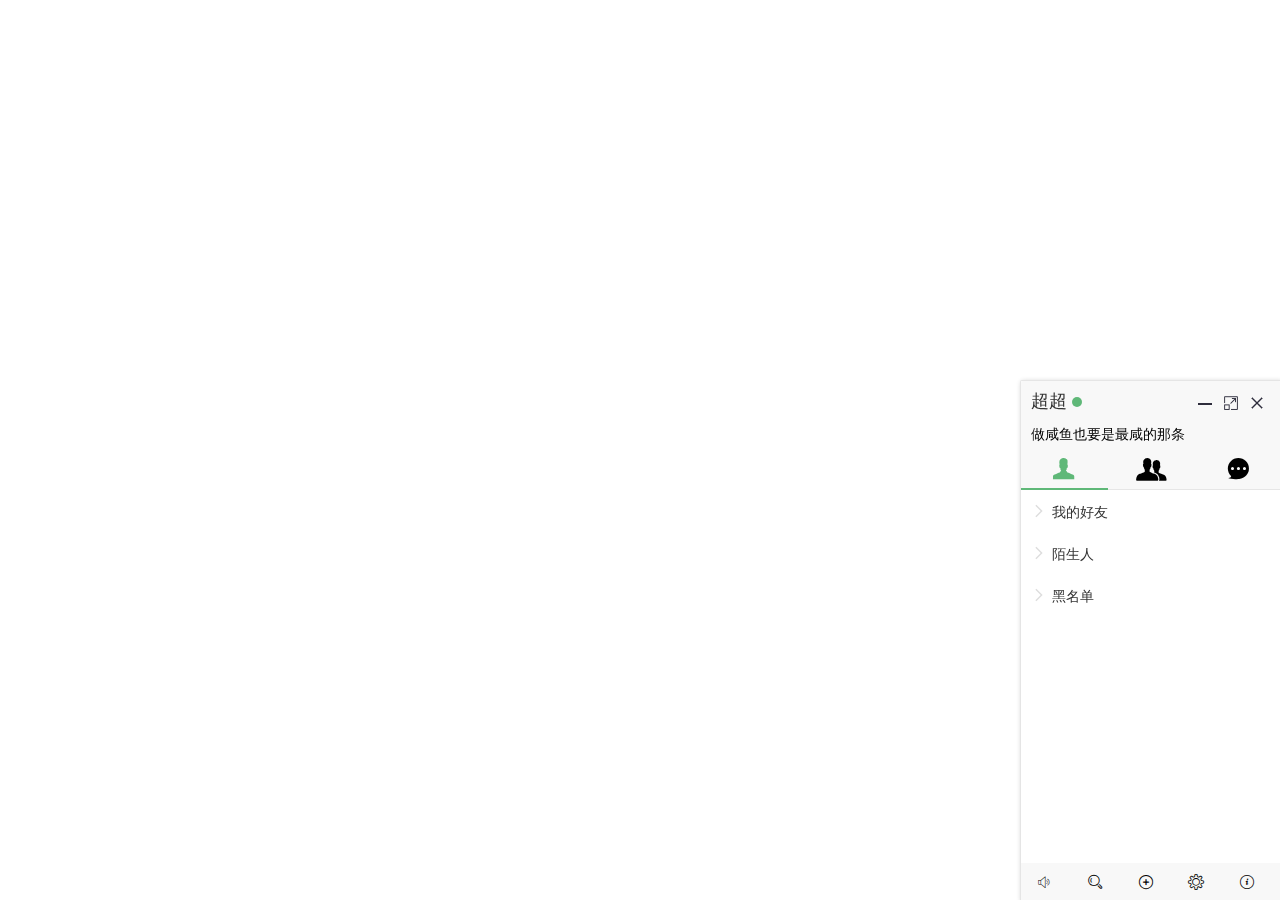
==== commit 2f2807e8: "关闭按钮点击时改为最小化" ====
--- a/index.html
+++ b/index.html
@@ -23,18 +23,23 @@
     var title_box_content = '<div class="box-title-container"><div class="box-title-name">超超<span class="layui-bg-green layui-badge-dot"></span></div></div>';
     var chat_box_index = layer.open({
         type: 2,
+        closeBtn: 1,
         offset: 'rb',
         title: [
             title_box_content,
             title_box_style,
         ],
-        maxmin: false,
+        maxmin: true,
         shade: 0,
         shadeClose: false, //点击遮罩关闭层
         area: ['260px', '520px'],
         content: 'box.html',
         resize: false,
-        scrollbar: false
+        scrollbar: false,
+        cancel: function(index, layero){ // 点击关闭时执行最小化
+            layer.min(chat_box_index)
+            return false; 
+        }    
 
     });
 
